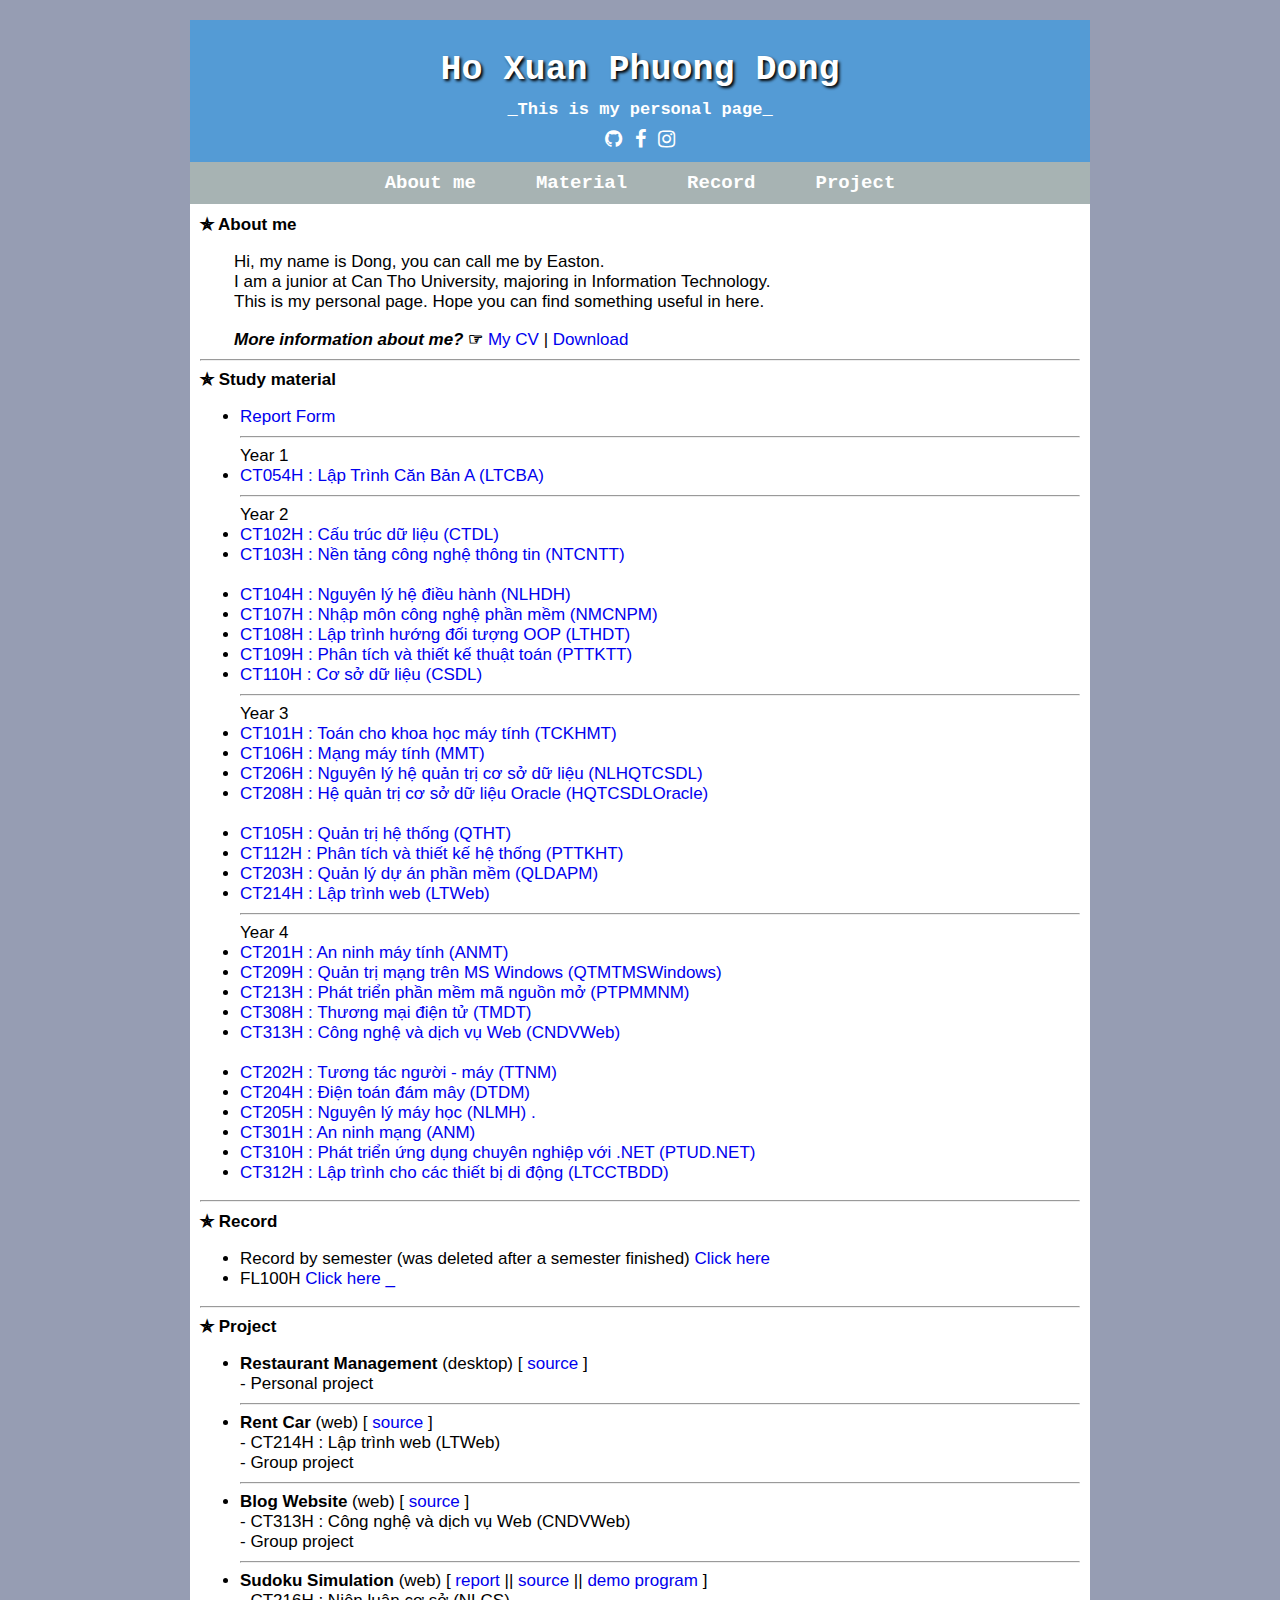
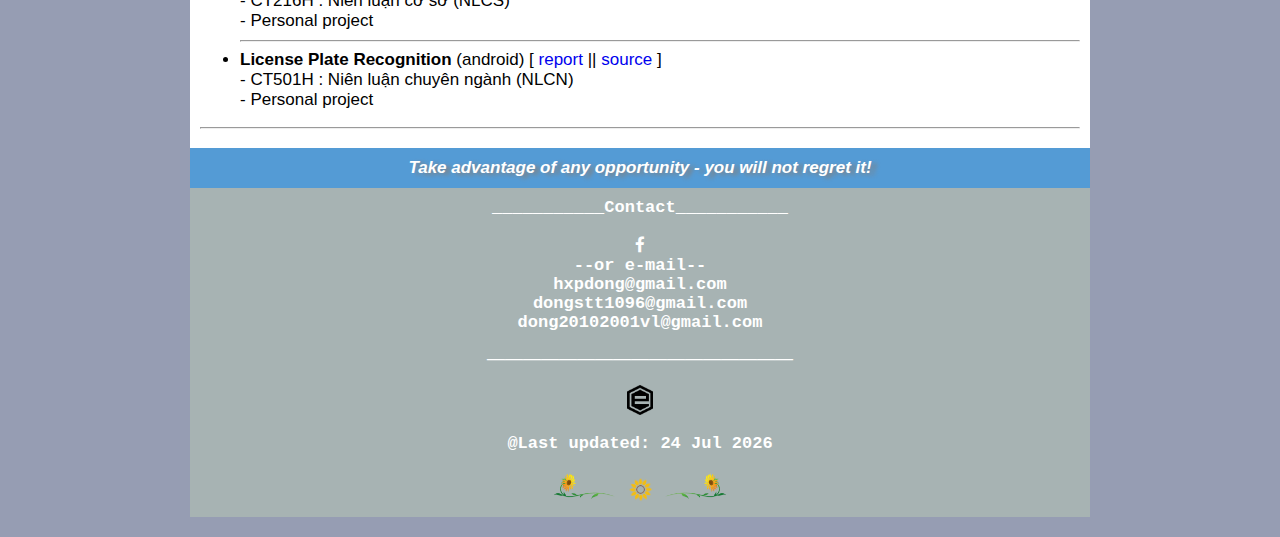
==== index.html @ 1ad1bc71 "add report link" ====
<!DOCTYPE html>
<html>
<head>
    <title>Ho Xuan Phuong Dong</title>
    <meta charset="UTF-8" />
    <link rel="stylesheet" href="my-css/index.css">
    <link rel="icon" href="title-icon-removebg-preview.png">
    <link rel="stylesheet"href="https://cdnjs.cloudflare.com/ajax/libs/font-awesome/4.7.0/css/font-awesome.min.css">
</head>
</head>
<body alink="blue" vlink="blue">
<!--
    <div>
        <a href="NY2022.html" target="_blank">Happy New Year 2022</a>
    </div>
-->
    <div class="header" id="head">
        <div class="title">Ho Xuan Phuong Dong</div>
        <div class="sub-title">_This is my personal page_</div>
        <div class="links">
            <a class="icon-link" title="Github" href="https://github.com/hxpdong" target="_blank"><i class="fa fa-github"></i></a>
            <a class="icon-link" title="Facebook" href="https://www.facebook.com/hxpdong.01" target="_blank"><i class="fa fa-facebook-f"></i></a>
            <a class="icon-link" title="Instagram" href="https://www.instagram.com/hxpdong.01/" target="_blank"><i class="fa fa-instagram"></i></a>
            
        </div>
        
    </div>
    <div class="navigation">
        <a class="icon-link" href="#aboutme"><li class="part">About me</li></a>
        <a class="icon-link" href="#material"><li class="part">Material</li></a>
        <a class="icon-link" href="#record"><li class="part">Record</li></a>
        <a class="icon-link" href="#project"><li class="part">Project</li></a>
    </div>
    <div class="main">

        <div class="aboutMe" id="aboutme">
            <b>✯ About me</b><br>
            <p>&emsp;&emsp;Hi, my name is Dong, you can call me by Easton.<br>
                &emsp;&emsp;I am a junior at Can Tho University, majoring in Information Technology. <br>
                &emsp;&emsp;This is my personal page. Hope you can find something useful in here.</p>
            <!--<b><i>&emsp;&emsp;More information about me?</i> ☞ </b><a href="./mycv.html " target="_blank">My CV</a> | <a href="https://10ec20cc-b38b-484e-99ae-9d1401ced80e.filesusr.com/ugd/b26cb4_335b6a68728e4096a53366ad0fbb2b7d.pdf" target="_blank">Download</a> -->
            <b><i>&emsp;&emsp;More information about me?</i> ☞ </b><a href="./mycv.html " target="_blank">My CV</a> | <a href="files/hxpdongCV.pdf" target="_blank">Download</a>
        </div>
        <hr>

        <div class="Subject_list" id="material">
            <b>✯ Study material</b><br>
            <!--about Information Technology major (what I have stored in the studying process)-->
            <ul>
                <li><a href="https://drive.google.com/drive/folders/1jl--j49DaSNlKZQxKRJOB4iX_iKc-qr1?usp=sharing" target="_blank">Report Form</a></li>
                <hr>
                Year 1
                <li><a href="https://drive.google.com/drive/folders/11q9MZcBzuj-v1ofIwStDonqF_x6feAJh?usp=sharing" target="_blank">CT054H : Lập Trình Căn Bản A (LTCBA)</a></li>
                <hr>
                Year 2
                <li><a href="https://drive.google.com/drive/folders/1ENylqxcqR49gyl5910eT5yqgqVeMEr-5?usp=sharing" target="_blank">CT102H : Cấu trúc dữ liệu (CTDL)</a></li>
                <li><a href="https://drive.google.com/drive/folders/14_GVTK0hntMA5lvPM4J6O5zdjxxPH-T7?usp=sharing" target="_blank">CT103H : Nền tảng công nghệ thông tin (NTCNTT)</a></li>
                <br>
                <li><a href="https://drive.google.com/drive/folders/1fr2zYi58mfMn5jo1jIwDrGB214X69EFu?usp=sharing" target="_blank">CT104H : Nguyên lý hệ điều hành (NLHDH)</a></li>
                <li><a href="https://drive.google.com/drive/folders/18QllqLTfFfR6MlKe1UveIMOCSyLNBpdP?usp=sharing" target="_blank">CT107H : Nhập môn công nghệ phần mềm (NMCNPM)</a></li>
                <li><a href="https://drive.google.com/drive/folders/1g2cLiXqjmBFiMnv-MQj1YkomjCQeRTPK?usp=sharing" target="_blank">CT108H : Lập trình hướng đối tượng OOP (LTHDT)</a></li>
                <li><a href="https://drive.google.com/drive/folders/1yzlyhBF0TlFSHVNlqPwfdvIuPkdBEO0X?usp=sharing" target="_blank">CT109H : Phân tích và thiết kế thuật toán (PTTKTT)</a></li>
                <li><a href="https://drive.google.com/drive/folders/1pfAp6CnN40FjxmUTY1biX9dRWHn2AuTF?usp=sharing" target="_blank">CT110H : Cơ sở dữ liệu (CSDL)</a></li>
                <hr>
                Year 3
                <li><a href="https://drive.google.com/drive/folders/1MHWsdSW9Nh3vkaDpuOAUKXpmydh4ov3M?usp=sharing" target="_blank">CT101H : Toán cho khoa học máy tính (TCKHMT)</a></li>
                <li><a href="https://drive.google.com/drive/folders/1eVtpXQR3oy6ctZUrtDzM5P9U3pQXB55e?usp=sharing" target="_blank">CT106H : Mạng máy tính (MMT)</a></li>
                <li><a href="https://drive.google.com/drive/folders/15m83pCOGjQhEjHQ5sXghK_dzFBZ3oKl6?usp=sharing" target="_blank">CT206H : Nguyên lý hệ quản trị cơ sở dữ liệu (NLHQTCSDL)</a></li>
                <li><a href="https://drive.google.com/drive/folders/1fr8rLdySFX-bE_OfBVABLvLfXMqGusvo?usp=sharing" target="_blank">CT208H : Hệ quản trị cơ sở dữ liệu Oracle (HQTCSDLOracle)</a></li>
                <br>
                <li>
                        <a href="https://drive.google.com/drive/folders/1EUetoRTpSGS3B4isn1M09GKTmhj5Vwlf?usp=sharing" target="_blank">CT105H : Quản trị hệ thống (QTHT)</a>
                        <!--(Thầy Phi: 
                        <a href="https://drive.google.com/drive/folders/0B2Db9oofy21XeVoteXdzVFk4SFk?resourcekey=0-o-uh-cOIxaa4m992GfJYnw" target="_blank">Click here)</a>
                    </div>-->
                </li>
                <li><a href="https://drive.google.com/drive/folders/1AmdtXTsa-gfTT2G8GqXJ4S6KEUkPo0-I?usp=sharing" target="_blank">CT112H : Phân tích và thiết kế hệ thống (PTTKHT)</a></li>
                <li>
                        <a href="https://drive.google.com/drive/folders/1rgqfQ_lNoI1F2F96OghJCwZOrixU7Vuf?usp=sharing" target="_blank">CT203H : Quản lý dự án phần mềm (QLDAPM)</a>
                        <!--(Thầy Thái:
                        <a href="https://drive.google.com/drive/folders/1DltMbS1ynI7MpNjWLjhbRE4JBzBD9yJx" target="_blank">Click here)</a>
                    </div>-->
                </li>
                <li><a href="https://drive.google.com/drive/folders/1c7sQoYViOftW7EI7Pa64UXf3Duqa06jG?usp=sharing" target="_blank">CT214H : Lập trình web (LTWeb)</a></li>
                <hr>
                Year 4
                <li><a href="https://drive.google.com/drive/folders/1_DcV3U-YF5FW7d4p_dILe97io6RcMQZo?usp=sharing" target="_blank">CT201H : An ninh máy tính (ANMT)</a></li>
                <li><a href="https://drive.google.com/drive/folders/1bXW1mNg6icT8SRTtnwtpfzKUT257s21O?usp=sharing" target="_blank">CT209H : Quản trị mạng trên MS Windows (QTMTMSWindows)</a></li>
                <li><a href="https://drive.google.com/drive/folders/1onXk8s3-pZ6Gk-0hRJv621CKps7A4yau?usp=sharing" target="_blank">CT213H : Phát triển phần mềm mã nguồn mở (PTPMMNM)</a></li>
                <li><a href="https://drive.google.com/drive/folders/1QE3E6_iDpti8wIz4kuAYxcREGhL2FZZo?usp=sharing" target="_blank">CT308H : Thương mại điện tử (TMDT)</a></li>
                <li><a href="https://drive.google.com/drive/folders/1SK4SehOXX3XNxIMwsLNISLHP0ABblyC_?usp=sharing" target="_blank">CT313H : Công nghệ và dịch vụ Web (CNDVWeb)</a></li>
                <br>
                <li><a href="https://drive.google.com/drive/folders/1VHg0tCXBkNGn_oqokQfwkgABmp3hsBqM?usp=sharing" target="_blank">CT202H : Tương tác người - máy (TTNM)</a></li>
                <li><a href="https://drive.google.com/drive/folders/1VLgmnCSy_doLhuy9Lan4Uc1UPougqTv_?usp=sharing" target="_blank">CT204H : Điện toán đám mây (DTDM)</a></li>
                <li><a href="https://drive.google.com/drive/folders/1VVn6hs78bC4m0SFxxiatg5wcdev0LjBs?usp=sharing" target="_blank">CT205H : Nguyên lý máy học (NLMH)</a> <a href="https://drive.google.com/drive/folders/1GUpUabKbQIvFeGsHpr9Ihmq-Ci7KwTuY?usp=sharing" target="_blank">.</a></li>
                <li><a href="https://drive.google.com/drive/folders/1VI5tArrMzkZX7zmYb9VDx4nNbwix6Nr3?usp=sharing" target="_blank">CT301H : An ninh mạng (ANM)</a></li>
                <li><a href="https://drive.google.com/drive/folders/1VVOKjkP2dJy9XOH6NaPEnVsJ1M247CyH?usp=sharing" target="_blank">CT310H : Phát triển ứng dụng chuyên nghiệp với .NET (PTUD.NET)</a></li>
                <li><a href="https://drive.google.com/drive/folders/1VK3YGz1YPHWJ8RjYJ4obSVpa31fTPagl?usp=sharing" target="_blank">CT312H : Lập trình cho các thiết bị di động (LTCCTBDD)</a></li>
            </ul>
        </div>
        <hr>

        <div class="Record" id="record">
            <b>✯ Record</b><br><!--(just to study)-->
            <ul>
                <li>Record by semester (was deleted after a semester finished) <a href="https://drive.google.com/drive/folders/15inyzql1hFEJ46oBQSicaTOBKW_QRV_m?usp=sharing" target="_blank">Click here</a></li>
                <li>FL100H <a href="https://drive.google.com/drive/folders/1ATQYUtJXuKIvQfplbRav2pVMOglW5raE?usp=sharing" target="_blank">Click here</a>  <a href='https://drive.google.com/drive/folders/1fJFvVVMz_ArvzHCRsbudPNn6W9UF_gox?usp=sharing' target="_blank">_</a></li>
            </ul>
        </div>
        <hr>

        <div class="project" id="project">
            <b>✯ Project</b><br><!--(personal, group exercises, projects,... in the studying process)-->
            <ul>
                <li>
                    <b>Restaurant Management</b> (desktop) [ <a href="https://github.com/hxpdong/HDRestaurant" target="_blank">source</a> ]
                    <br>- Personal project
                </li>
                <hr>
                <li>
                    <b>Rent Car</b> (web) [ <a href="https://github.com/ndkhangvl/RentCar" target="_blank">source</a> ]
                    <br>- CT214H : Lập trình web (LTWeb)
                    <br>- Group project
                </li>
                <hr>
                <li>
                    <b>Blog Website</b> (web) [ <a href="https://github.com/ndkhangvl/Blog_Web" target="_blank">source</a> ]
                    <br>- CT313H : Công nghệ và dịch vụ Web (CNDVWeb)
                    <br>- Group project
                </li>
                <hr>
                <li>
                   
                    <b>Sudoku Simulation</b> (web) [ <a href="https://drive.google.com/drive/folders/1tjgpdQseoVBVsAXvY5gfk4ddx6QZvKyA?usp=sharing" target="_blank">report</a>
                    || <a href="https://github.com/hxpdong/hxpdong.github.io/tree/main/B1910628_sudoku"  target="_blank">source</a>
                    || <a href="./B1910628_sudoku/index.html" target="_blank">demo program</a> ]
                    <br>- CT216H : Niên luận cơ sở (NLCS)
                    <br>- Personal project
                    
                </li>
                <hr>
                <li>
                    <b>License Plate Recognition</b> (android) [ <a href="https://drive.google.com/drive/folders/1BQNruPmiDs8kWKNQa7IZAqkPrYusa9u0?usp=sharing" target="_blank">report</a>
                    || <a href="https://github.com/hxpdong/DetectCarPlate" target="_blank">source</a> ]
                    <br>- CT501H : Niên luận chuyên ngành (NLCN)
                    <br>- Personal project
                </li>
                <!--
                <hr>
                <li>
                    <b>Herbal Medicine Tree Recognition - Tra cứu thuốc nam</b> (android) [ <a href="https://github.com/hxpdong/TichHopApp" target="_blank">source</a> ]
                    <br>- Nghiên cứu khoa học (NCKH)
                    <br>- Group project
                </li>
                -->
            </ul>
        </div>
        <hr>
        
    </div>
    <div class="quote">
        <div class="txt-quote">Take advantage of any opportunity - you will not regret it!</div>
    </div>
    <div class="footer">
        
        <div>___________Contact___________</div><br>
        <div><a class="icon-link" href="https://www.facebook.com/hxpdong.01" target="_blank"><i class="fa fa-facebook-f"></i></a></div>
        <div>--or e-mail--</div>
            
        <div>hxpdong@gmail.com</div>
        <div>dongstt1096@gmail.com</div>
        <div>dong20102001vl@gmail.com</div>
        <div class='txt-big'>_________________</div><br>
        
        <img class="img-icon" src="title-icon-rmbg.png">
        <br>
        <!--
            <div>@Designed by <a class="icon-link" href="https://www.facebook.com/hxpdong.01" target="_blank">Easton Ho</a></div>
        -->
            <div>
            @Last updated: 
            <script>
                var date = new Date(document.lastModified);
                var d = date.getDate();
                //var m = date.getMonth()+1;
                var M = date.toLocaleString('en-US',{month:'short',});
                var y = date.getFullYear();
                document.write(d + " " + M +" " + y);
            </script>
        </div>
        <br>
        <div class="hidden-message">
            <img src="./img/sunflower-removebg-preview.png" height="30" />
            <a href=""><img src="./img/sun_flower-removebg-preview.png" width="25" height="25"/></a>
            <img src="./img/sunflower_rev-removebg-preview.png" height="30" />
        </div>
    </div>

    <div class="topup">
        <!-- import icon font awesome -->
        
        <!-- Import thư viện JQuery -->
        <script src="https://ajax.googleapis.com/ajax/libs/jquery/3.5.1/jquery.min.js"></script>
        <script>
        // kéo xuống khoảng cách 0px thì xuất hiện nút Top-up
            var offset = 0;
            // thời gian di trượt 0.75s ( 1000 = 1s )
            var duration = 250;
            $(function(){
                $(window).scroll(function () {
                    if ($(this).scrollTop() > offset)
                    $('#top-up').fadeIn(duration);else
                    $('#top-up').fadeOut(duration);
                });
                $('#top-up').click(function () {
                    $('body,html').animate({scrollTop: 0}, duration);
                });
            });
        </script>
        <div title="Turn to top" id="top-up">
            <a href="#head" id="top-up-icon"><i class="fa fa-arrow-circle-up"></i></a>
        </div>
    </div>

</body>
</html>
---- my-css/index.css ----
body{
    background-color: 	#969db3;
    max-width: 900px;
    margin: auto;
    padding:20px;
}
.header {
    width:auto;
    height:auto;
    background-color: 	#549bd5;
    color:white;
    font-size: 35px;
    font-weight: bold;
    display:flex;
    flex-direction: column;
    align-items: center;
    /*justify-content: center;*/
    padding-top:30px;
    font-family:'Courier New', Courier, monospace;
    
}

.title{
    text-shadow: 2px 2px 3px black;
}
.sub-title{
    padding-top: 10px;
    font-size: 17px;
}
.links{
    padding:10px;
    font-size: 20px;
}
.icon-link:visited {
    color:white;
}
.icon-link:link {
    color:white;
}

.main {
    width:auto;
    height:auto;
    font-size: 17px;
    padding:10px;
    font-family:'Segoe UI', Tahoma, Geneva, Verdana, sans-serif;
    background-color: white;
}
a {
    text-decoration: none;
}
.comming{
    color:grey;
    font-style: italic;
}
.footer{
    width:auto;
    height:auto;
    background-color: rgb(167, 179, 179);
    color:white;
    font-size: 17px;
    font-weight: bold;
    display:flex;
    flex-direction: column;
    align-items: center;
    /*justify-content: center;*/
    padding:10px;
    font-family:'Courier New', Courier, monospace;
}
.navigation{
    width:auto;
    height:auto;
    background-color: rgb(167, 179, 179);
    color:white;
    font-size: 19px;
    font-weight: bold;
    display: flex;
    justify-content: center;
    align-items: center;
    list-style: none;
    padding:10px;
    font-family:'Courier New', Courier, monospace;
}
.navigation .part{
    margin-left:30px;
    margin-right: 30px;
}

#top-up {
    font-size: 70px;
    cursor: pointer;
    position: fixed;
    z-index: 9999;
    color:#004993;
    bottom: 20px;
    right: 15px;
    display: none;
}
#top-up:hover {
    color: #333
}

.quote {
    display:flex;
    flex-direction: column;
    align-items: center;
    justify-content: center;
    background-color: #549bd5;
}
.txt-quote{
    font-style: italic;
    padding:10px;
    color:white;
    font-weight: bold;
    font-family:'Segoe UI', Tahoma, Geneva, Verdana, sans-serif;
    font-size:17px;
    text-shadow: 5px 2px 4px grey;
}

.img-icon {
    width:26px;
    height:30px;
}
.txt-big {
    font-size: 30px;
}

a#top-up-icon:visited {
    color:#333;
}
a#top-up-icon:link {
    color:#333;
}
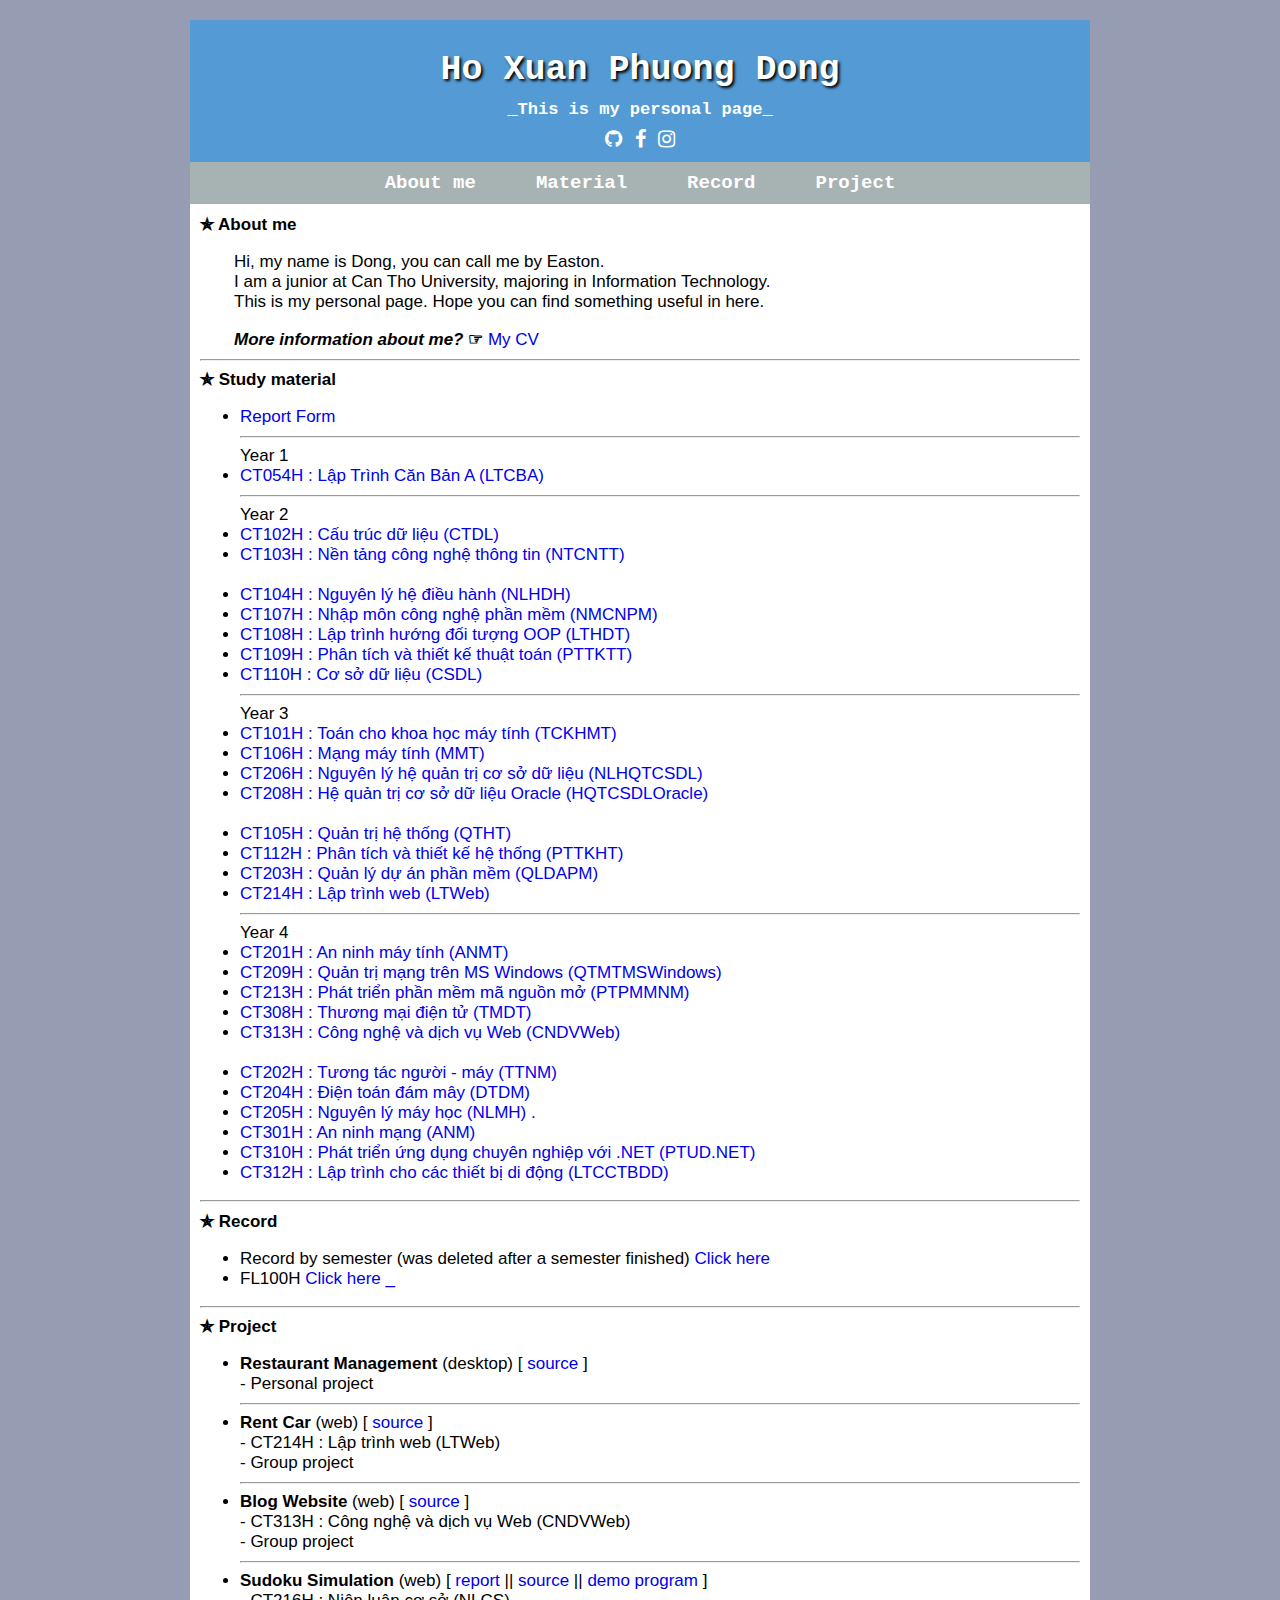
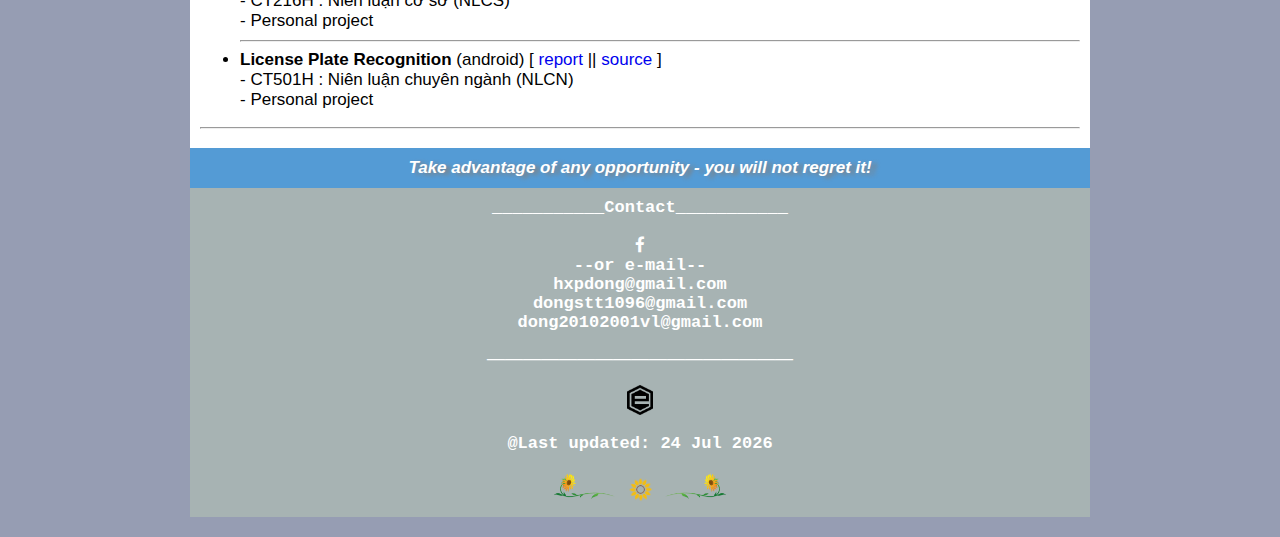
==== commit 7eda3252: "new CV" ====
--- a/index.html
+++ b/index.html
@@ -39,7 +39,7 @@
                 &emsp;&emsp;I am a junior at Can Tho University, majoring in Information Technology. <br>
                 &emsp;&emsp;This is my personal page. Hope you can find something useful in here.</p>
             <!--<b><i>&emsp;&emsp;More information about me?</i> ☞ </b><a href="./mycv.html " target="_blank">My CV</a> | <a href="https://10ec20cc-b38b-484e-99ae-9d1401ced80e.filesusr.com/ugd/b26cb4_335b6a68728e4096a53366ad0fbb2b7d.pdf" target="_blank">Download</a> -->
-            <b><i>&emsp;&emsp;More information about me?</i> ☞ </b><a href="./mycv.html " target="_blank">My CV</a> | <a href="files/hxpdongCV.pdf" target="_blank">Download</a>
+            <b><i>&emsp;&emsp;More information about me?</i> ☞ </b><a href="files/Ho-Xuan-Phuong-Dong-B1910628-CTU.pdf" target="_blank">My CV</a>
         </div>
         <hr>
 
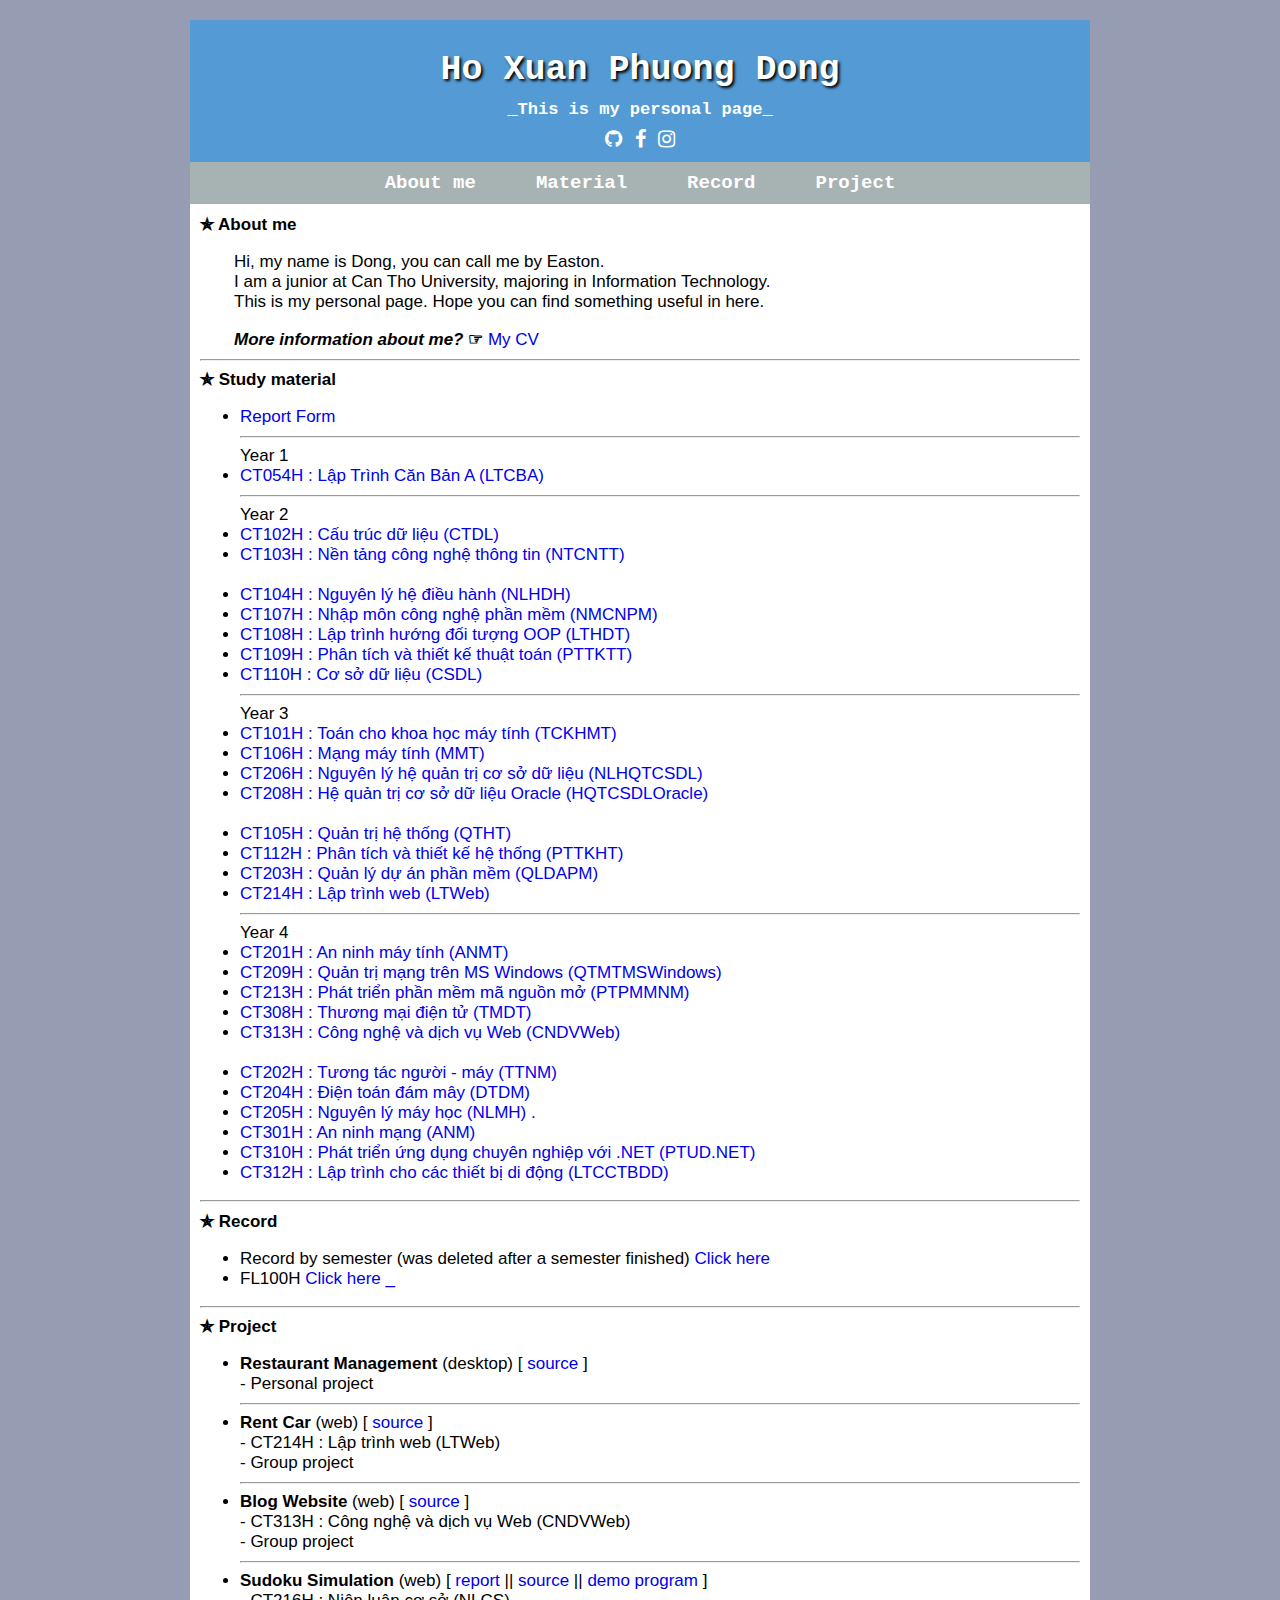
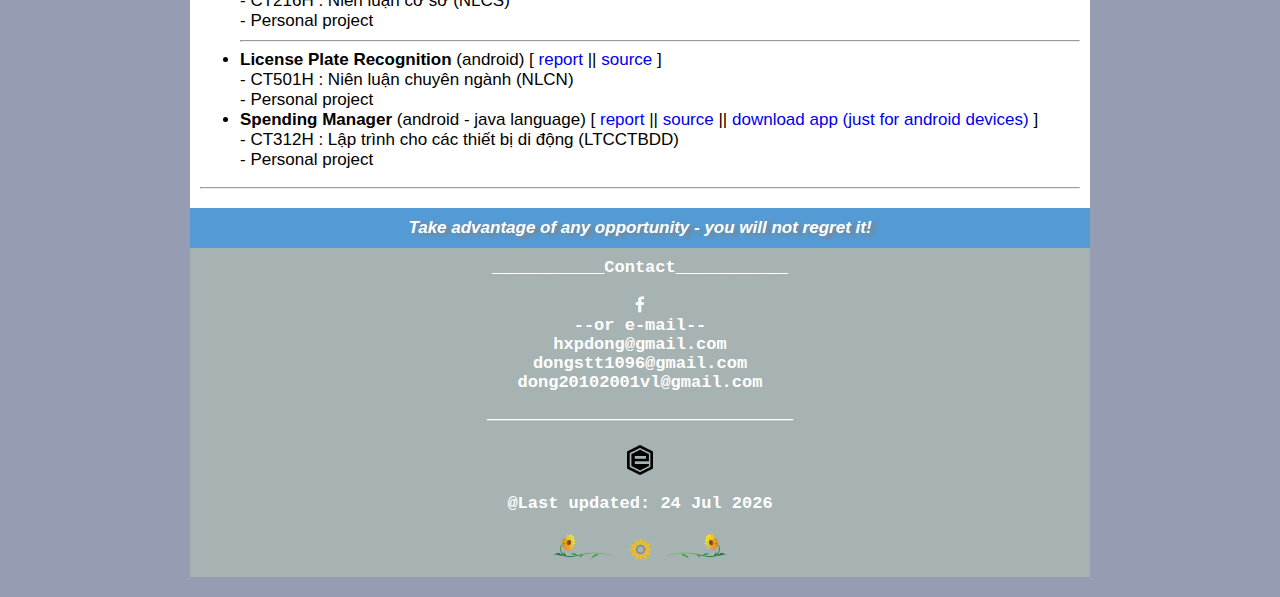
==== commit 5ae6db83: "add spendingmanager app" ====
--- a/index.html
+++ b/index.html
@@ -153,6 +153,13 @@
                     <br>- Group project
                 </li>
                 -->
+                <li>
+                    <b>Spending Manager</b> (android - java language) [ <a href="" target="_blank">report</a>
+                    || <a href="https://github.com/hxpdong/SpendingManager" target="_blank">source</a>
+                    || <a href="files/spendingManager.apk">download app (just for android devices)</a> ]
+                    <br>- CT312H : Lập trình cho các thiết bị di động (LTCCTBDD)
+                    <br>- Personal project
+                </li>
             </ul>
         </div>
         <hr>
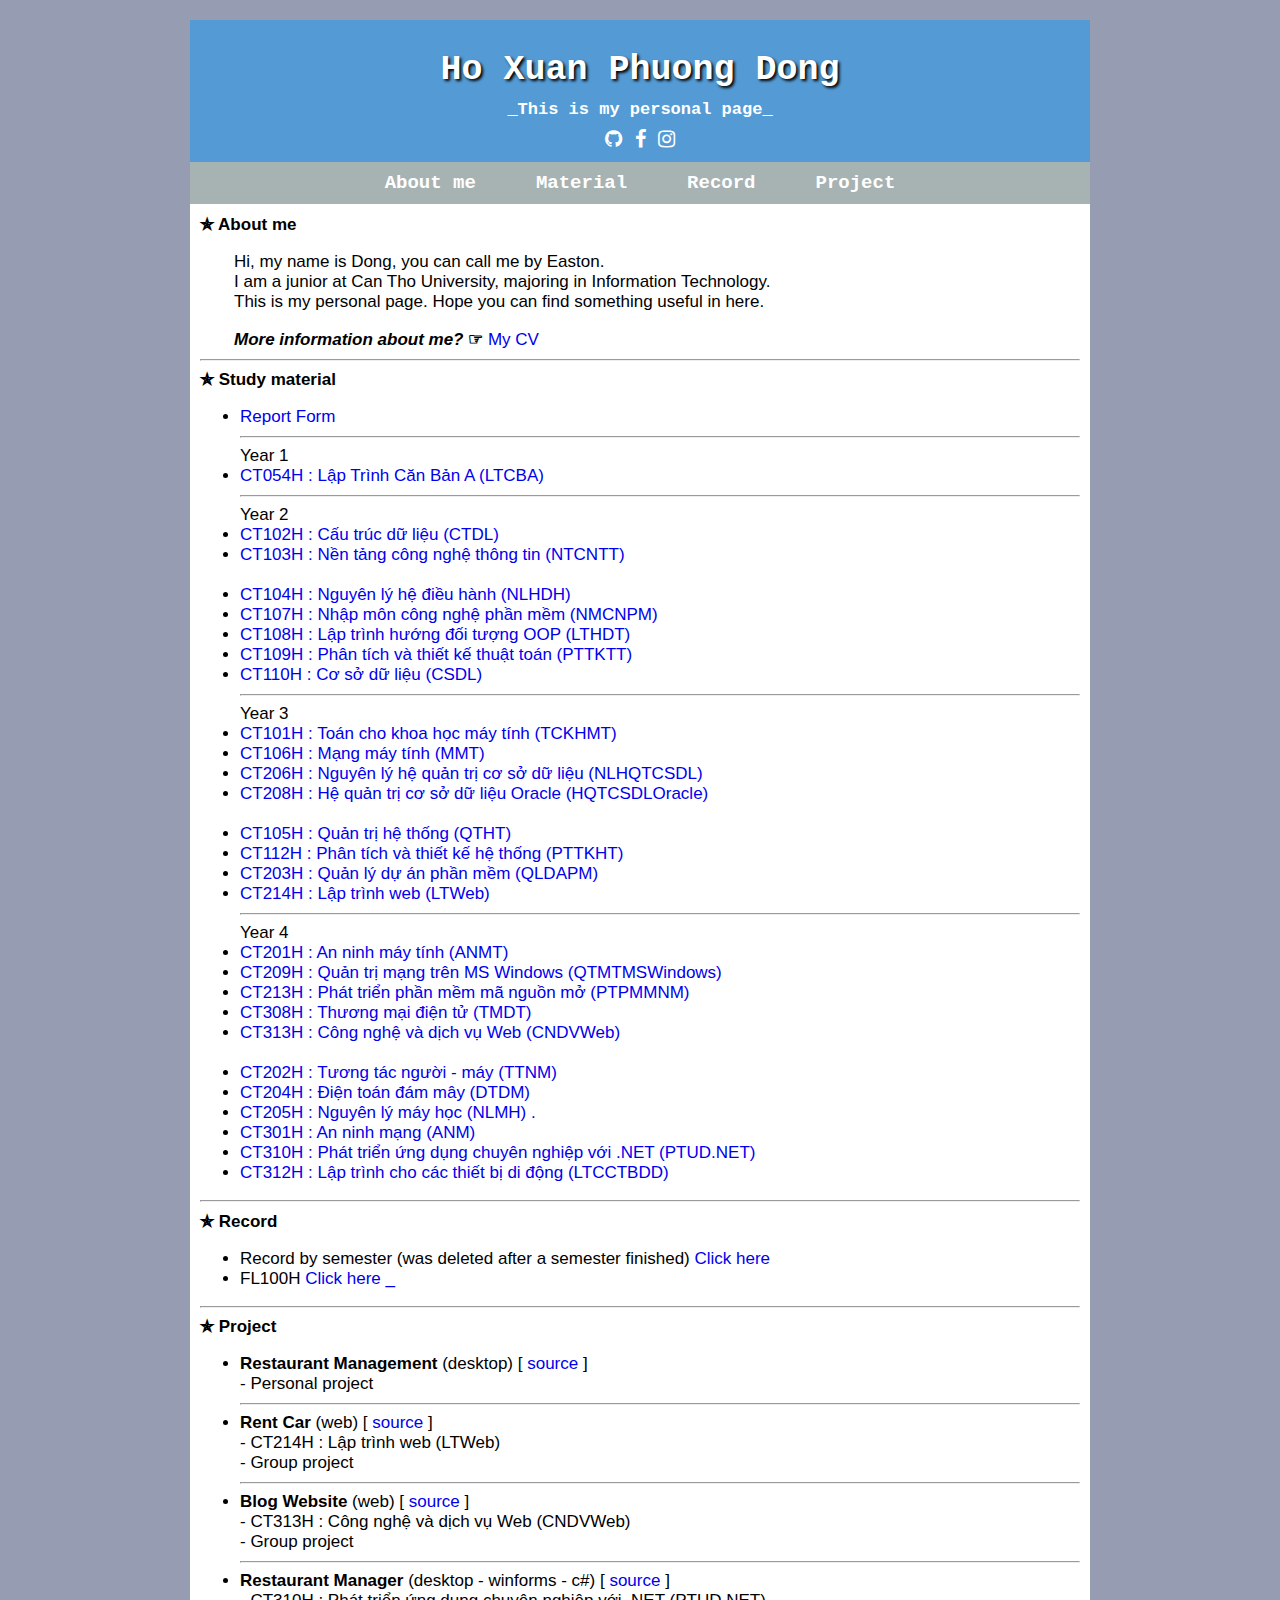
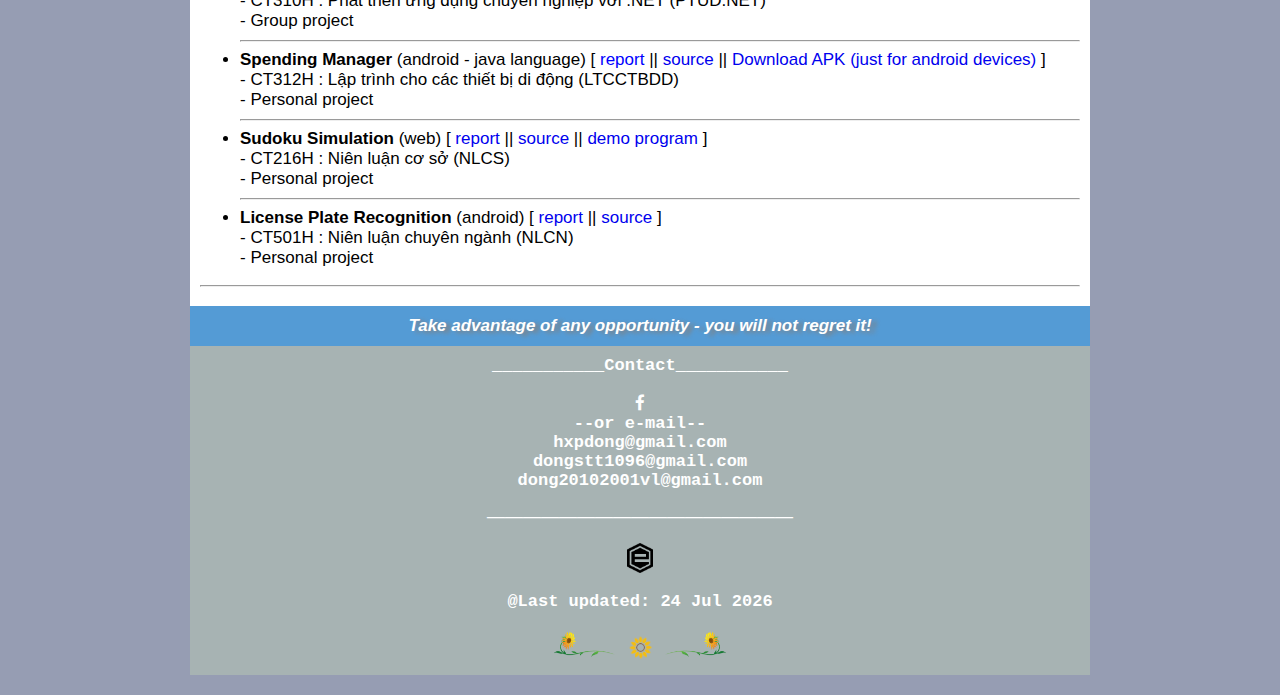
==== commit f39c6a40: "Update index.html" ====
--- a/index.html
+++ b/index.html
@@ -130,6 +130,21 @@
                 </li>
                 <hr>
                 <li>
+                    <b>Restaurant Manager</b> (desktop - winforms - c#) [
+                    <a href="https://github.com/ndkhangvl/Restaurant_Manager" target="_blank">source</a> ]
+                    <br>- CT310H : Phát triển ứng dụng chuyên nghiệp với .NET (PTUD.NET)
+                    <br>- Group project
+                </li>
+                <hr>
+                <li>
+                    <b>Spending Manager</b> (android - java language) [ <a href="" target="_blank">report</a>
+                    || <a href="https://github.com/hxpdong/SpendingManager" target="_blank">source</a>
+                    || <a href="files/spendingManager.apk">Download APK (just for android devices)</a> ]
+                    <br>- CT312H : Lập trình cho các thiết bị di động (LTCCTBDD)
+                    <br>- Personal project
+                </li>
+                <hr>
+                <li>
                    
                     <b>Sudoku Simulation</b> (web) [ <a href="https://drive.google.com/drive/folders/1tjgpdQseoVBVsAXvY5gfk4ddx6QZvKyA?usp=sharing" target="_blank">report</a>
                     || <a href="https://github.com/hxpdong/hxpdong.github.io/tree/main/B1910628_sudoku"  target="_blank">source</a>
@@ -153,13 +168,7 @@
                     <br>- Group project
                 </li>
                 -->
-                <li>
-                    <b>Spending Manager</b> (android - java language) [ <a href="" target="_blank">report</a>
-                    || <a href="https://github.com/hxpdong/SpendingManager" target="_blank">source</a>
-                    || <a href="files/spendingManager.apk">download app (just for android devices)</a> ]
-                    <br>- CT312H : Lập trình cho các thiết bị di động (LTCCTBDD)
-                    <br>- Personal project
-                </li>
+                
             </ul>
         </div>
         <hr>
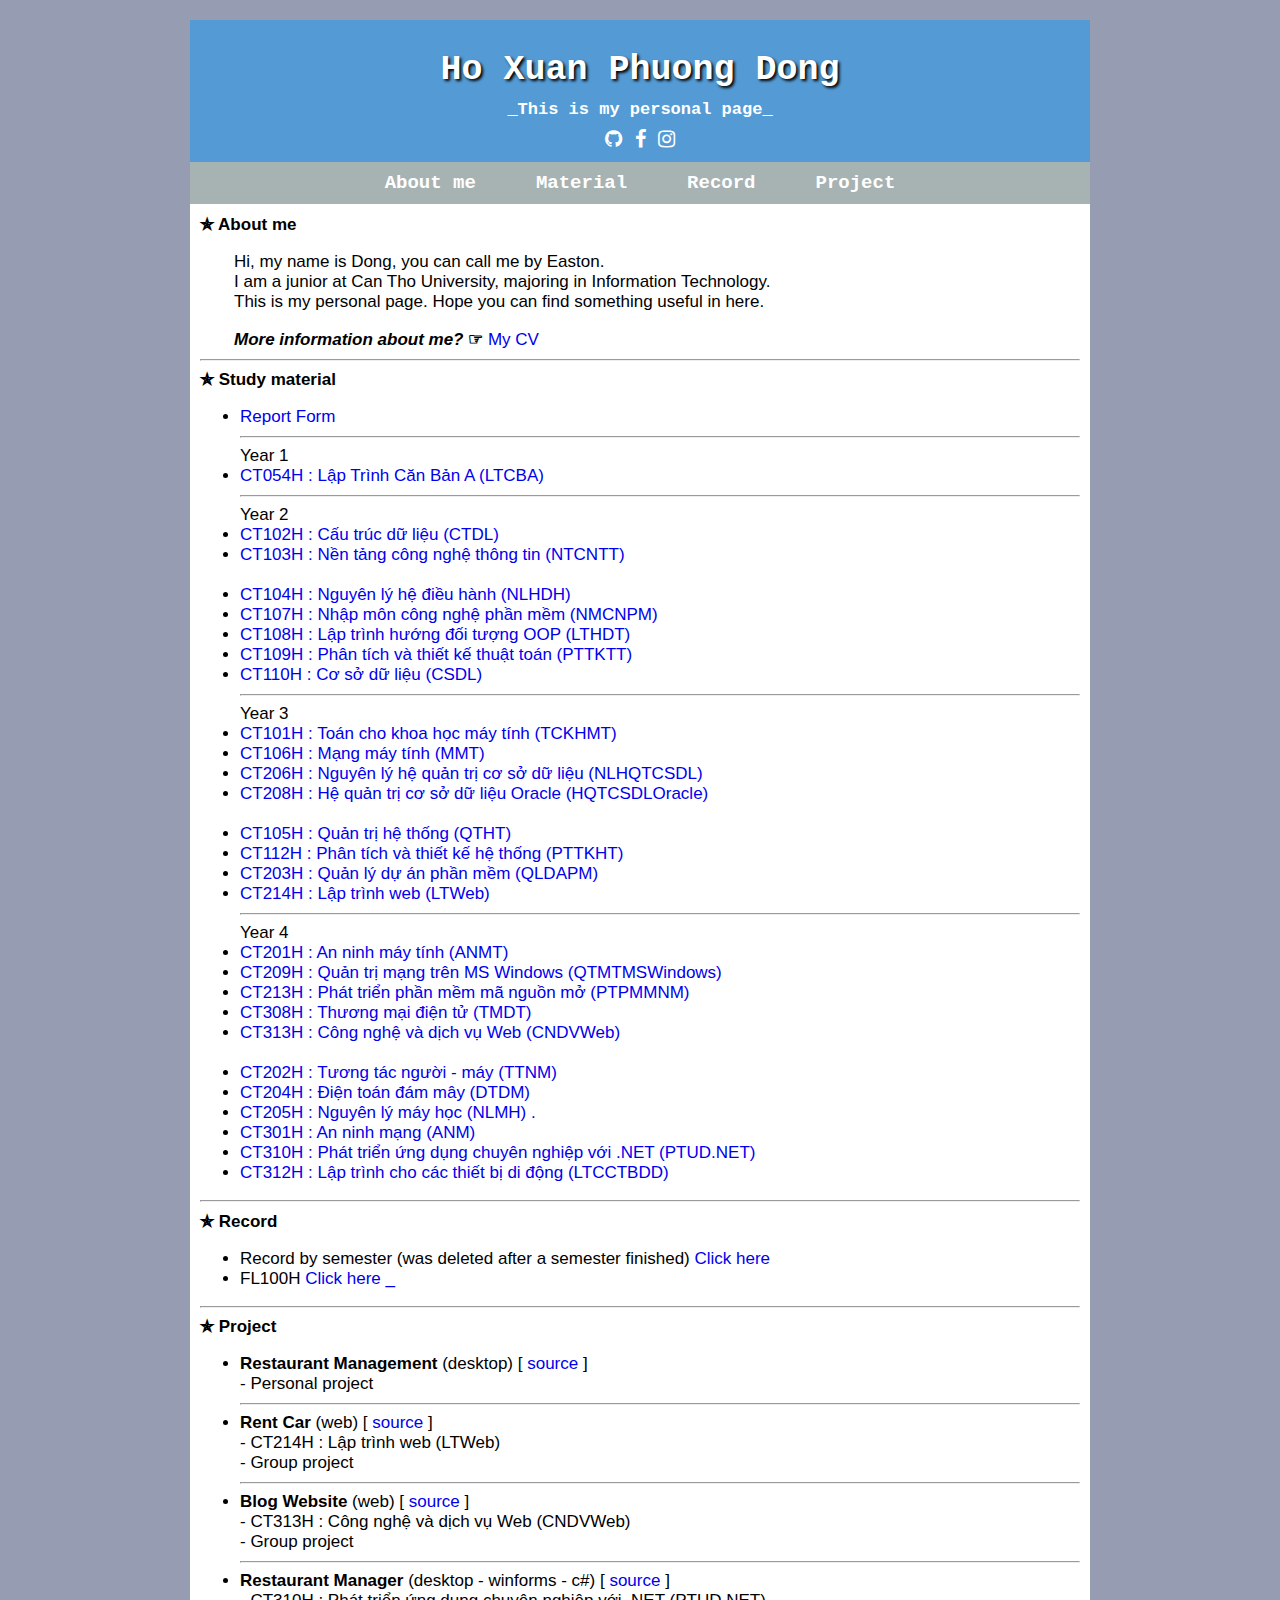
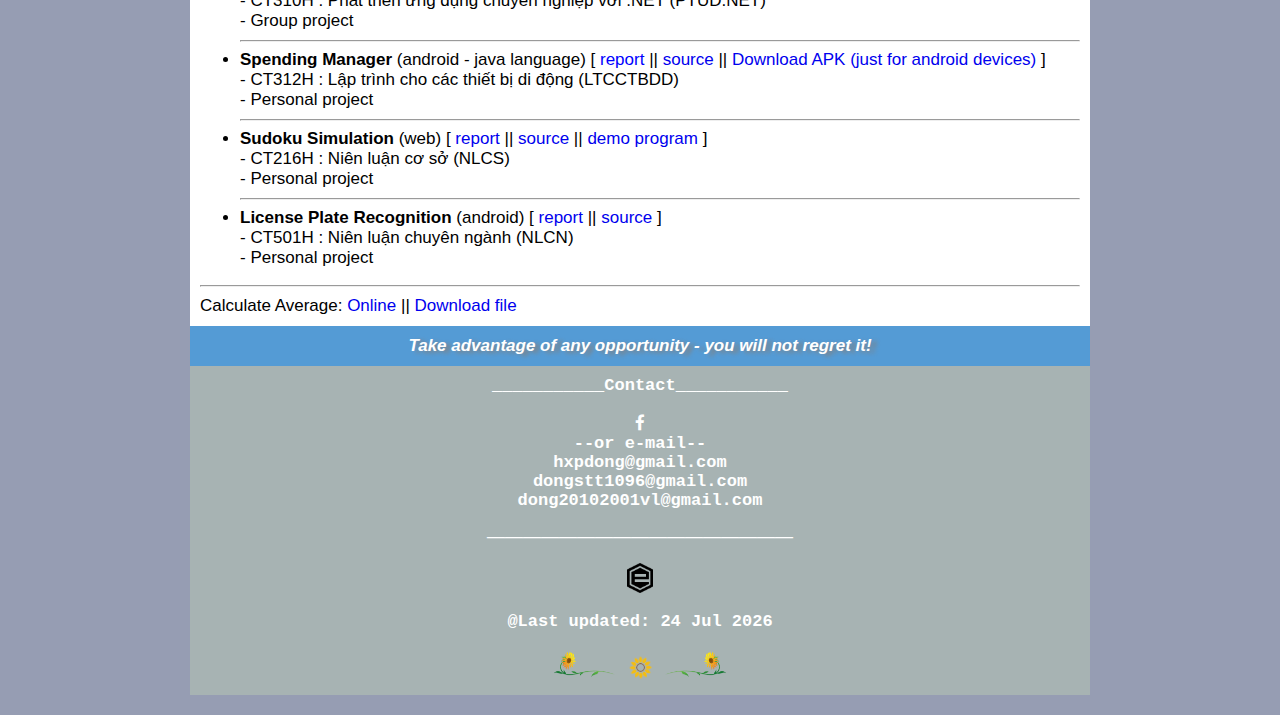
==== commit 41c4a36d: "add tinhDTBTL.xlsx file" ====
--- a/index.html
+++ b/index.html
@@ -139,7 +139,7 @@
                 <li>
                     <b>Spending Manager</b> (android - java language) [ <a href="" target="_blank">report</a>
                     || <a href="https://github.com/hxpdong/SpendingManager" target="_blank">source</a>
-                    || <a href="files/spendingManager.apk">Download APK (just for android devices)</a> ]
+                    || <a href="files/Spending_Manager.apk">Download APK (just for android devices)</a> ]
                     <br>- CT312H : Lập trình cho các thiết bị di động (LTCCTBDD)
                     <br>- Personal project
                 </li>
@@ -172,6 +172,10 @@
             </ul>
         </div>
         <hr>
+        Calculate Average:
+        <a href="https://docs.google.com/spreadsheets/d/15ZlnEh1U2ZyTi-B-fOEDM5UMVGwaAk47/edit" target="_blank">Online</a>
+        ||
+        <a href="files/TinhDTBTL.xlsx">Download file</a>
         
     </div>
     <div class="quote">
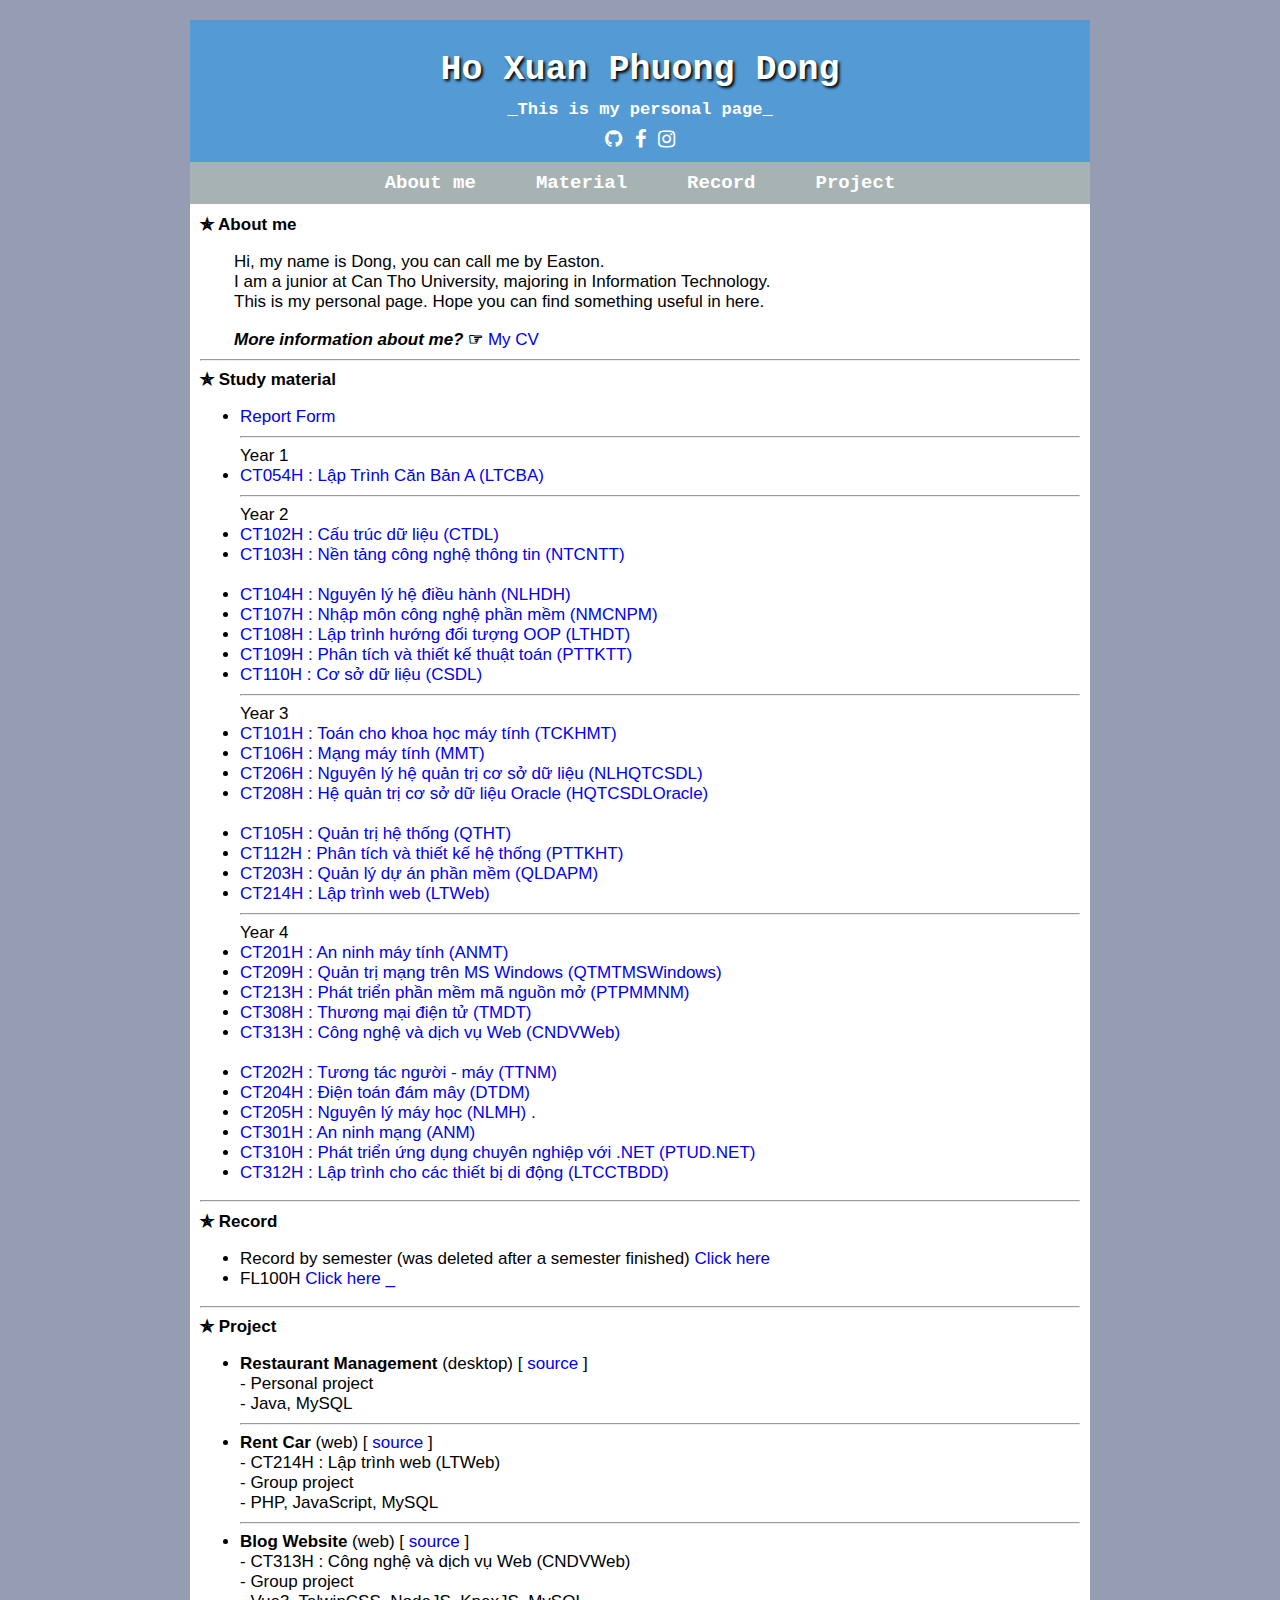
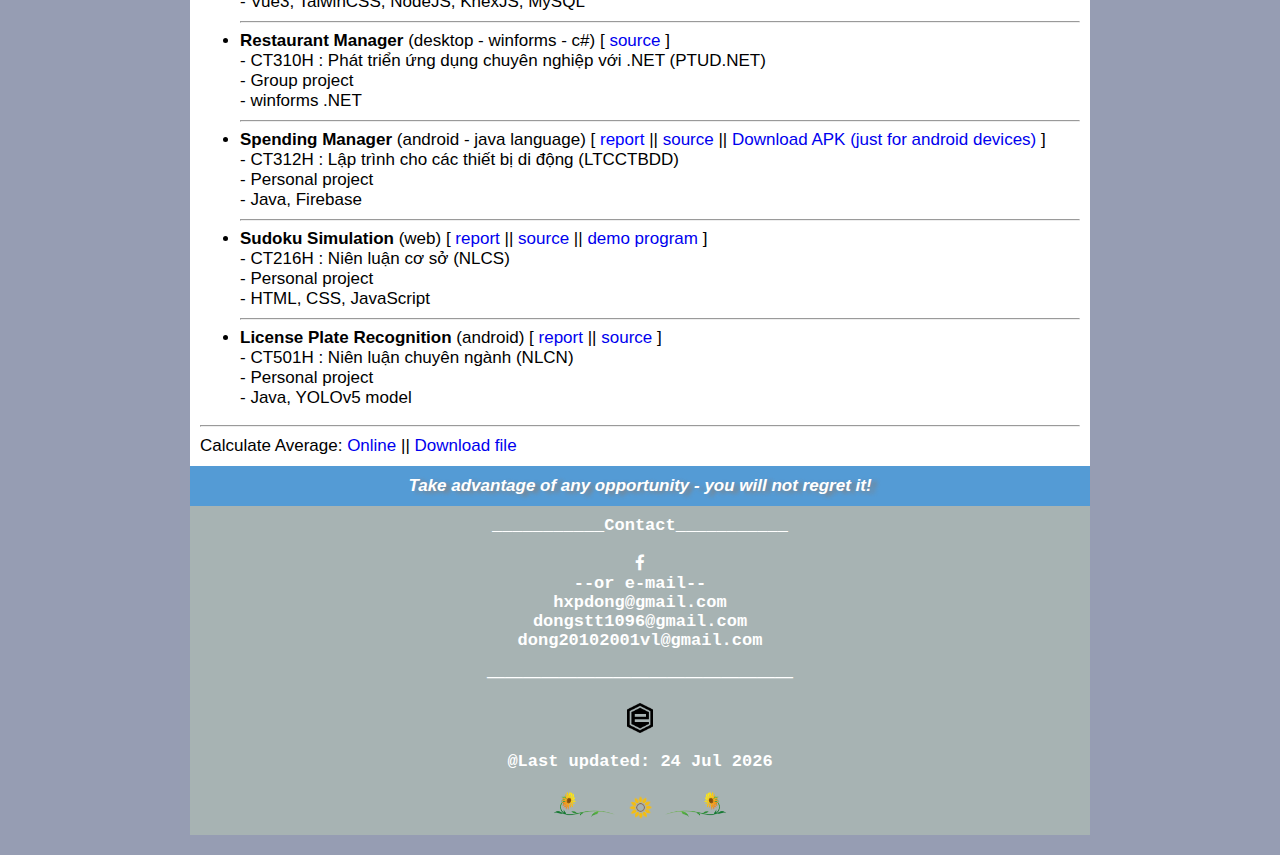
==== commit 3159c619: "add some edit.." ====
--- a/index.html
+++ b/index.html
@@ -90,12 +90,12 @@
                 <li><a href="https://drive.google.com/drive/folders/1QE3E6_iDpti8wIz4kuAYxcREGhL2FZZo?usp=sharing" target="_blank">CT308H : Thương mại điện tử (TMDT)</a></li>
                 <li><a href="https://drive.google.com/drive/folders/1SK4SehOXX3XNxIMwsLNISLHP0ABblyC_?usp=sharing" target="_blank">CT313H : Công nghệ và dịch vụ Web (CNDVWeb)</a></li>
                 <br>
-                <li><a href="https://drive.google.com/drive/folders/1VHg0tCXBkNGn_oqokQfwkgABmp3hsBqM?usp=sharing" target="_blank">CT202H : Tương tác người - máy (TTNM)</a></li>
-                <li><a href="https://drive.google.com/drive/folders/1VLgmnCSy_doLhuy9Lan4Uc1UPougqTv_?usp=sharing" target="_blank">CT204H : Điện toán đám mây (DTDM)</a></li>
-                <li><a href="https://drive.google.com/drive/folders/1VVn6hs78bC4m0SFxxiatg5wcdev0LjBs?usp=sharing" target="_blank">CT205H : Nguyên lý máy học (NLMH)</a> <a href="https://drive.google.com/drive/folders/1GUpUabKbQIvFeGsHpr9Ihmq-Ci7KwTuY?usp=sharing" target="_blank">.</a></li>
-                <li><a href="https://drive.google.com/drive/folders/1VI5tArrMzkZX7zmYb9VDx4nNbwix6Nr3?usp=sharing" target="_blank">CT301H : An ninh mạng (ANM)</a></li>
-                <li><a href="https://drive.google.com/drive/folders/1VVOKjkP2dJy9XOH6NaPEnVsJ1M247CyH?usp=sharing" target="_blank">CT310H : Phát triển ứng dụng chuyên nghiệp với .NET (PTUD.NET)</a></li>
-                <li><a href="https://drive.google.com/drive/folders/1VK3YGz1YPHWJ8RjYJ4obSVpa31fTPagl?usp=sharing" target="_blank">CT312H : Lập trình cho các thiết bị di động (LTCCTBDD)</a></li>
+                <li><a href="https://drive.google.com/drive/folders/1SG3fwJrwCStUSYm7c8G1Q8UgjTcY4RwH?usp=sharing" target="_blank">CT202H : Tương tác người - máy (TTNM)</a></li>
+                <li><a href="https://drive.google.com/drive/folders/1Fkjv8VUhaKuCCdIwEXAlgQMt2oT_vJqU?usp=sharing" target="_blank">CT204H : Điện toán đám mây (DTDM)</a></li>
+                <li><a href="https://drive.google.com/drive/folders/1P-_vJH4TTbuUG8H5IvXCdlg06ldAa1Le?usp=sharing" target="_blank">CT205H : Nguyên lý máy học (NLMH)</a> <a href="https://drive.google.com/drive/folders/10vcLFv1z5FWQSGBnKtBmMnrvNlCR794b?usp=sharing" target="_blank">.</a></li>
+                <li><a href="https://drive.google.com/drive/folders/1FoXrhJaqh1E8VpGULlrIFF0F6vNYvOz0?usp=sharing" target="_blank">CT301H : An ninh mạng (ANM)</a></li>
+                <li><a href="https://drive.google.com/drive/folders/1xZ3sT8znM_DcV9gOpfDTRbW4Y-yd0N3I?usp=sharing" target="_blank">CT310H : Phát triển ứng dụng chuyên nghiệp với .NET (PTUD.NET)</a></li>
+                <li><a href="https://drive.google.com/drive/folders/14FjbSJPwRZzdHrsjAGt6lO94UF9giTyk?usp=sharing" target="_blank">CT312H : Lập trình cho các thiết bị di động (LTCCTBDD)</a></li>
             </ul>
         </div>
         <hr>
@@ -115,18 +115,21 @@
                 <li>
                     <b>Restaurant Management</b> (desktop) [ <a href="https://github.com/hxpdong/HDRestaurant" target="_blank">source</a> ]
                     <br>- Personal project
+                    <br>- Java, MySQL
                 </li>
                 <hr>
                 <li>
                     <b>Rent Car</b> (web) [ <a href="https://github.com/ndkhangvl/RentCar" target="_blank">source</a> ]
                     <br>- CT214H : Lập trình web (LTWeb)
                     <br>- Group project
+                    <br>- PHP, JavaScript, MySQL
                 </li>
                 <hr>
                 <li>
                     <b>Blog Website</b> (web) [ <a href="https://github.com/ndkhangvl/Blog_Web" target="_blank">source</a> ]
                     <br>- CT313H : Công nghệ và dịch vụ Web (CNDVWeb)
                     <br>- Group project
+                    <br>- Vue3, TalwinCSS, NodeJS, KnexJS, MySQL
                 </li>
                 <hr>
                 <li>
@@ -134,6 +137,7 @@
                     <a href="https://github.com/ndkhangvl/Restaurant_Manager" target="_blank">source</a> ]
                     <br>- CT310H : Phát triển ứng dụng chuyên nghiệp với .NET (PTUD.NET)
                     <br>- Group project
+                    <br>- winforms .NET
                 </li>
                 <hr>
                 <li>
@@ -142,6 +146,7 @@
                     || <a href="files/Spending_Manager.apk">Download APK (just for android devices)</a> ]
                     <br>- CT312H : Lập trình cho các thiết bị di động (LTCCTBDD)
                     <br>- Personal project
+                    <br>- Java, Firebase
                 </li>
                 <hr>
                 <li>
@@ -151,7 +156,7 @@
                     || <a href="./B1910628_sudoku/index.html" target="_blank">demo program</a> ]
                     <br>- CT216H : Niên luận cơ sở (NLCS)
                     <br>- Personal project
-                    
+                    <br>- HTML, CSS, JavaScript
                 </li>
                 <hr>
                 <li>
@@ -159,6 +164,7 @@
                     || <a href="https://github.com/hxpdong/DetectCarPlate" target="_blank">source</a> ]
                     <br>- CT501H : Niên luận chuyên ngành (NLCN)
                     <br>- Personal project
+                    <br>- Java, YOLOv5 model
                 </li>
                 <!--
                 <hr>
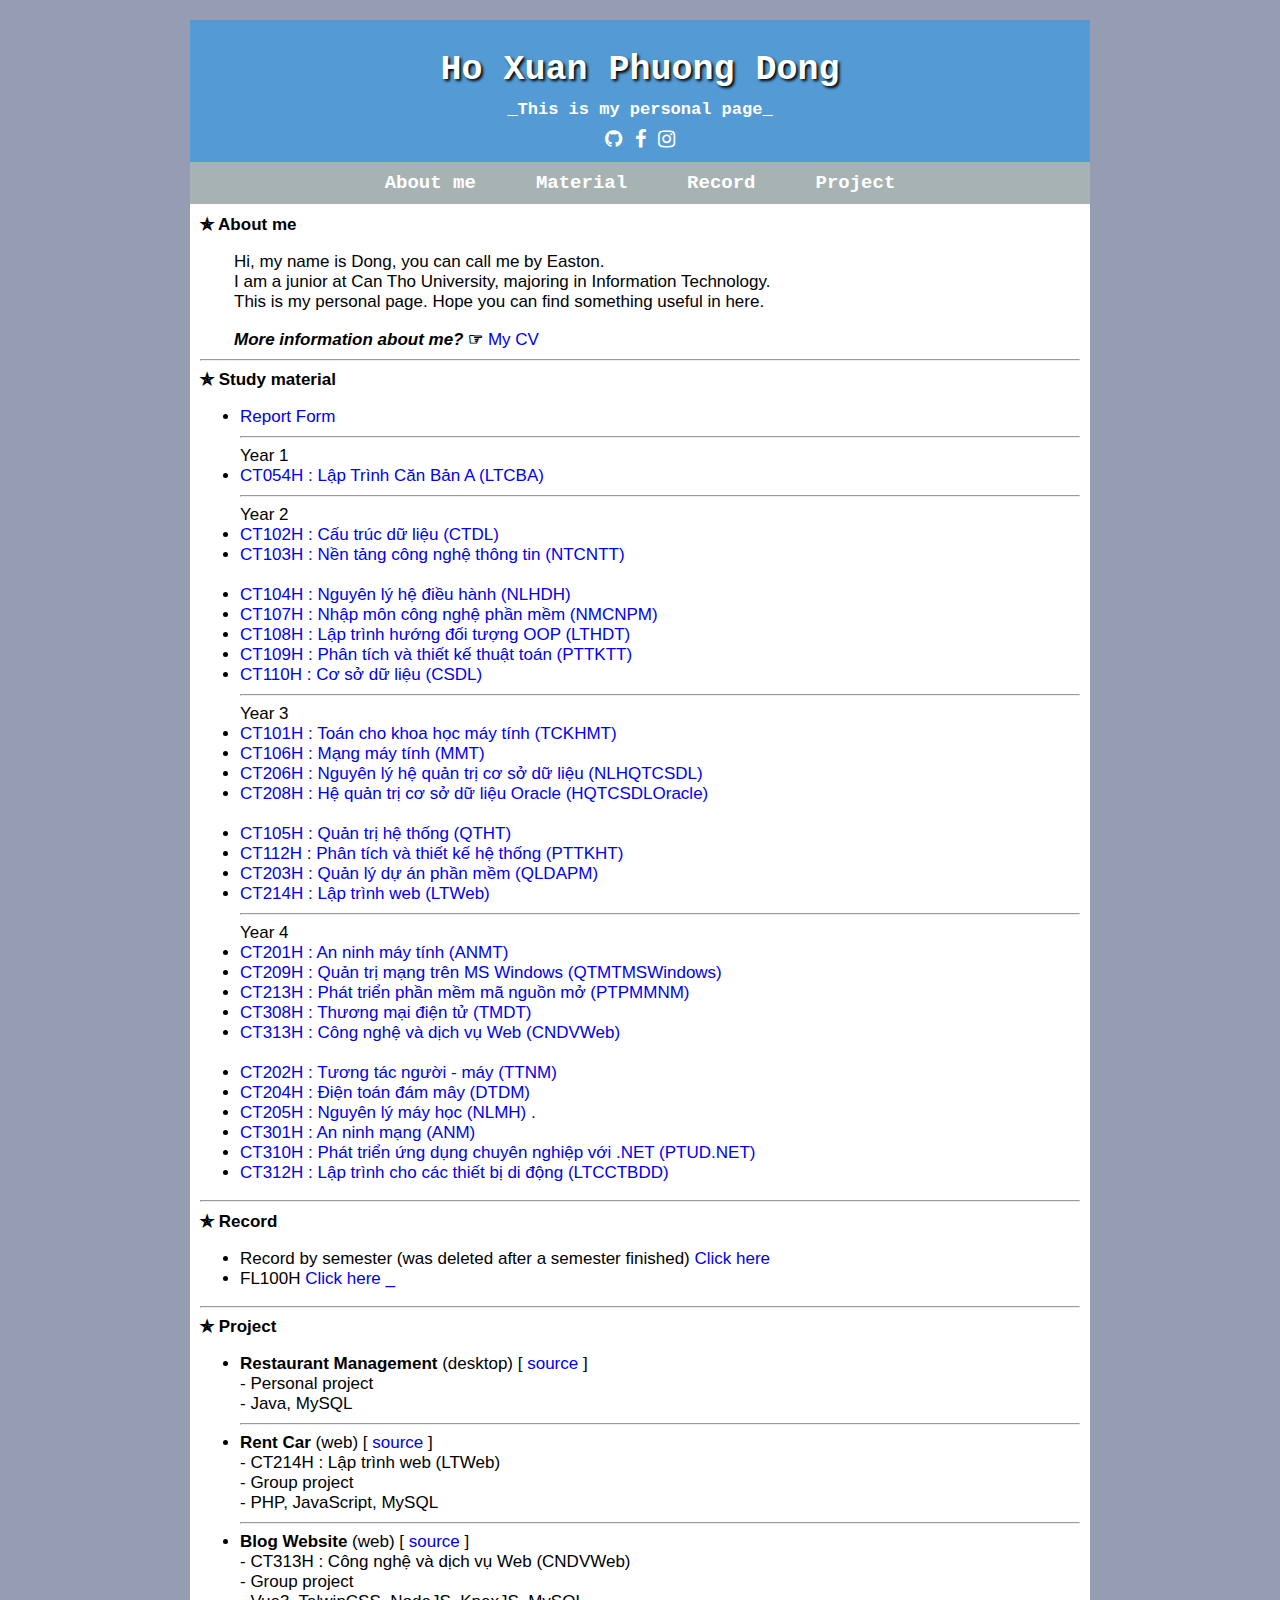
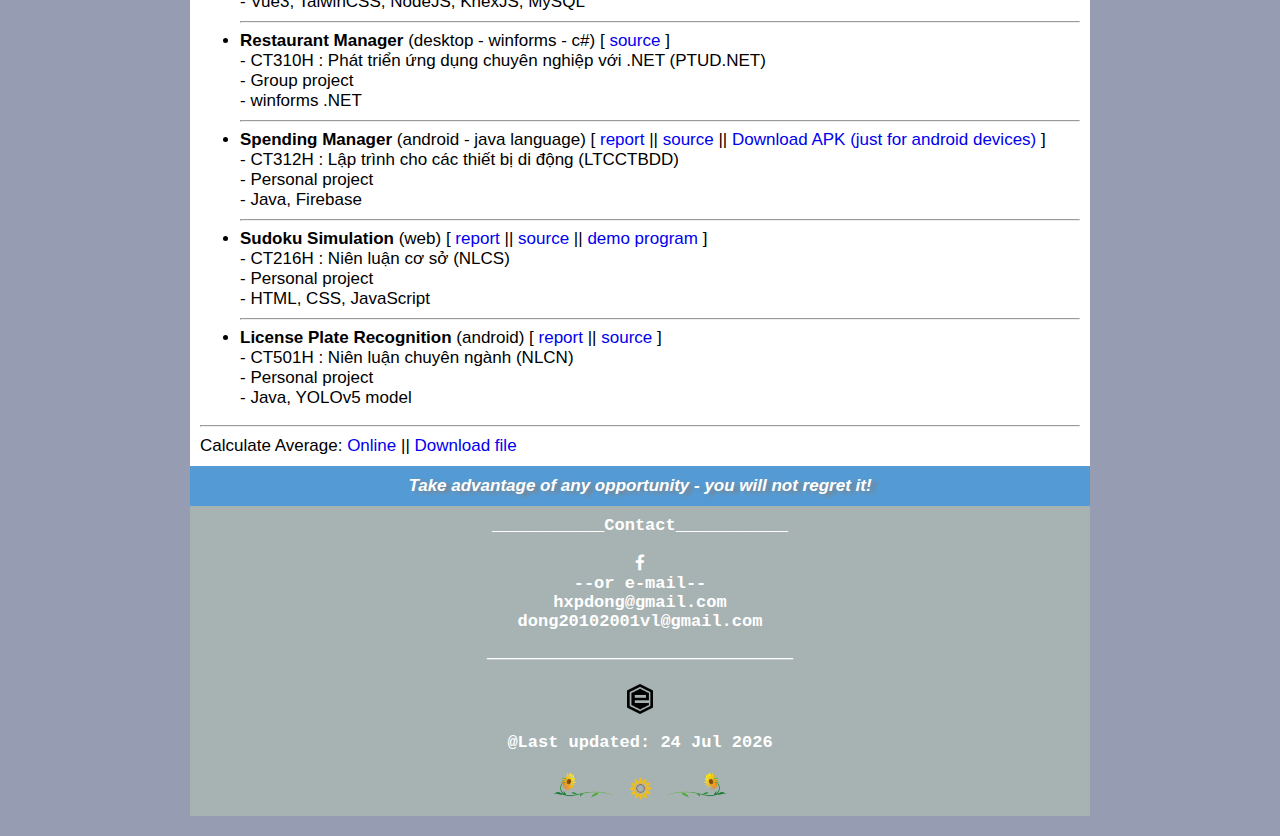
==== commit 999ff43f: "update cv" ====
--- a/index.html
+++ b/index.html
@@ -39,7 +39,7 @@
                 &emsp;&emsp;I am a junior at Can Tho University, majoring in Information Technology. <br>
                 &emsp;&emsp;This is my personal page. Hope you can find something useful in here.</p>
             <!--<b><i>&emsp;&emsp;More information about me?</i> ☞ </b><a href="./mycv.html " target="_blank">My CV</a> | <a href="https://10ec20cc-b38b-484e-99ae-9d1401ced80e.filesusr.com/ugd/b26cb4_335b6a68728e4096a53366ad0fbb2b7d.pdf" target="_blank">Download</a> -->
-            <b><i>&emsp;&emsp;More information about me?</i> ☞ </b><a href="files/Ho-Xuan-Phuong-Dong-B1910628-CTU.pdf" target="_blank">My CV</a>
+            <b><i>&emsp;&emsp;More information about me?</i> ☞ </b><a href="files/HoXuanPhuongDong-Fresher-Backend-Tester.pdf" target="_blank">My CV</a>
         </div>
         <hr>
 
@@ -194,7 +194,6 @@
         <div>--or e-mail--</div>
             
         <div>hxpdong@gmail.com</div>
-        <div>dongstt1096@gmail.com</div>
         <div>dong20102001vl@gmail.com</div>
         <div class='txt-big'>_________________</div><br>
         
